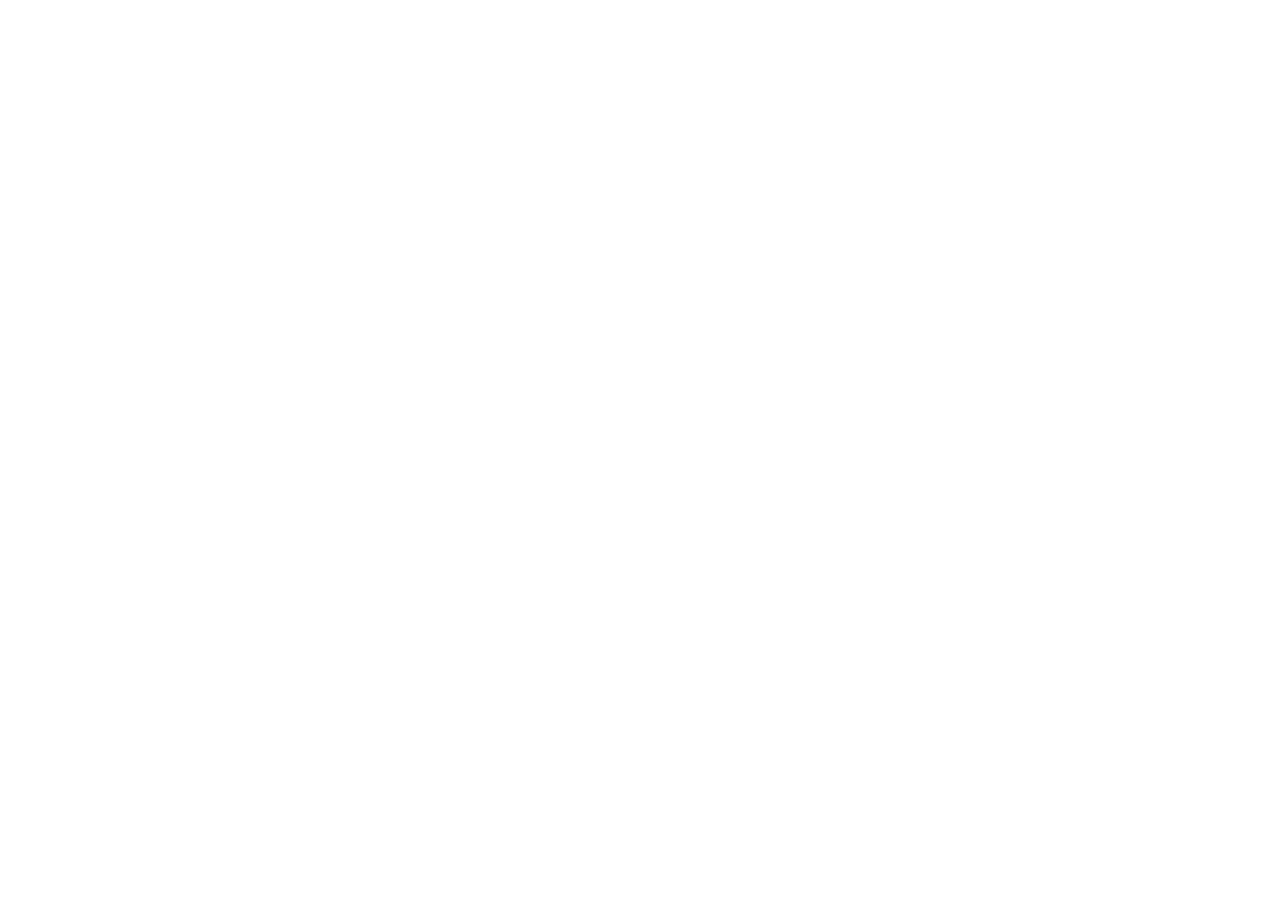
==== index.html @ 0e1753ed "creating this repository" ====
<!DOCTYPE html>
<html>
<head>
	<title></title>
	<link rel="stylesheet" type="text/css" href="styles/style.css">
	<script type="text/javascript" src="scripts/script.js"></script>
</head>
<body>

</body>
</html>
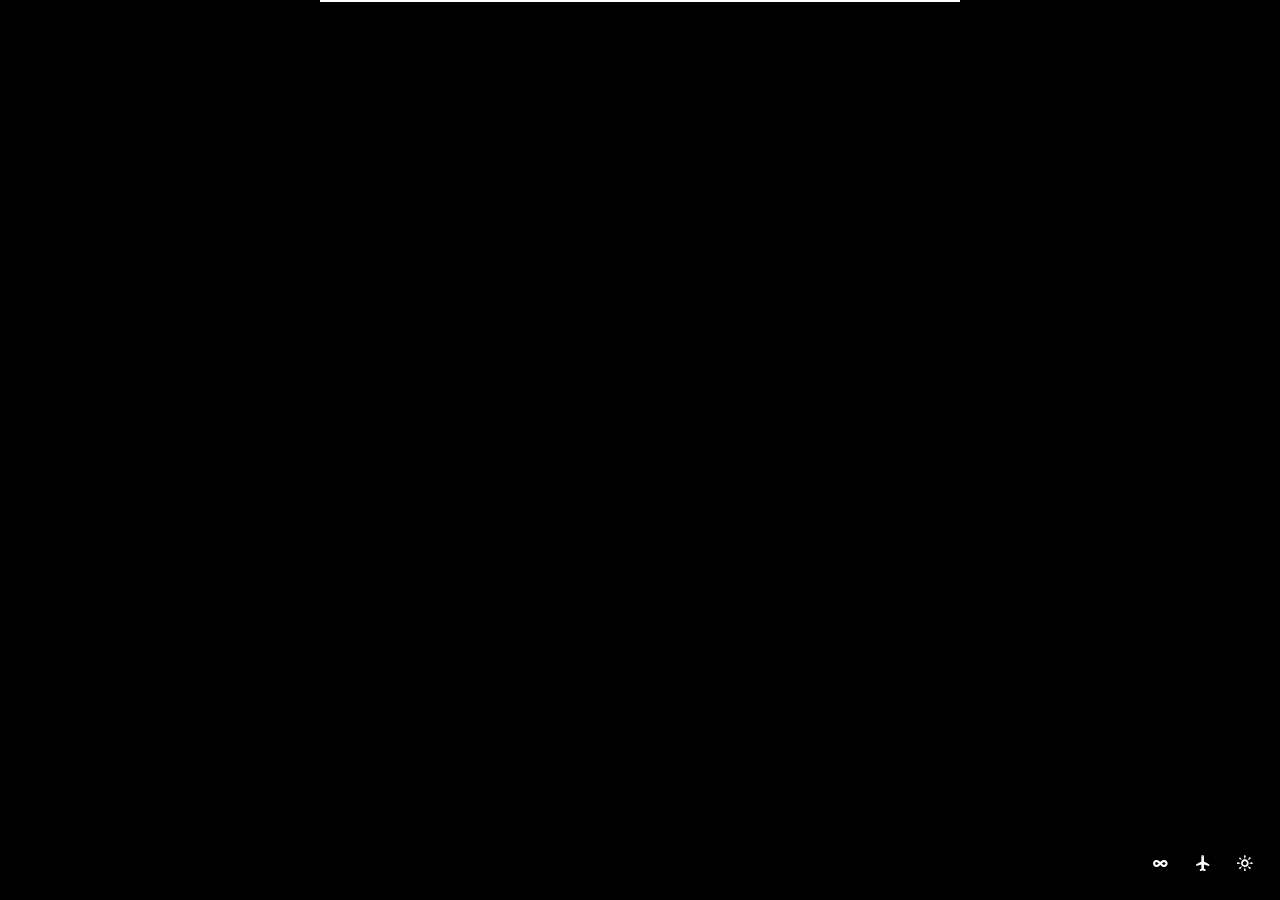
==== commit d12b19f3: "completed radial and airport" ====
--- a/index.html
+++ b/index.html
@@ -3,9 +3,42 @@
 <head>
 	<title></title>
 	<link rel="stylesheet" type="text/css" href="styles/style.css">
-	<script type="text/javascript" src="scripts/script.js"></script>
+	<link rel="stylesheet" type="text/css" href="fonts/icons/css/fontello.css">
+	
 </head>
-<body>
-
+<body class="radial">
+	<div id="radial_gradient"></div>
+	<div id="day_night"></div>
+	<div id="minute_line"></div>
+	<div id="display">
+		<div id="clock">
+			<span class="u1 time"></span>
+			<span class="u2 time"></span>
+			<span class="divider"></span>
+			<span class="u3 time"></span>
+			<span class="u4 time"></span>
+			<span class="divider"></span>
+			<span class="u5 time"></span>
+			<span class="u6 time"></span>
+		</div>
+		<div id="color">
+			<span class="u1 hex"></span>
+			<span class="u2 hex"></span>
+			<span class="divider"></span>
+			<span class="u3 hex"></span>
+			<span class="u4 hex"></span>
+			<span class="divider"></span>
+			<span class="u5 hex"></span>
+			<span class="u6 hex"></span>
+		</div>
+	</div>
+	<div id="styleswitcher">
+		<ul>
+			<li><button id="radial_btn"><span class="icon-infinity">Radial</span></button></li>
+			<li><button id="airport_btn"><span class="icon-plane">Airport</span></button></li>
+			<li><button id="daynight_btn"><span class="icon-sun-1">Day/Night</span></button></li>
+		</ul>
+	</div>
 </body>
-</html>
+<script type="text/javascript" src="scripts/script.js"></script>
+</html>--- a/styles/style.css
+++ b/styles/style.css
@@ -0,0 +1,286 @@
+/*CSS RESET*/
+@import url("reset.css");
+/*DOT MATRIX FONT*/
+@import url("http://ilearncode.com/webfonts/scoreboard/scoreboard_font.css");
+/*ROBOTO THIN*/
+@import url('https://fonts.googleapis.com/css?family=Roboto:100');
+
+/* BASE STYLES */
+* {
+	transition: transform .3s ease-in-out, width .3s ease, color .3s ease-in-out;
+}
+body {
+	background: #000;
+}
+#display {
+	width: 32rem;
+	height: 110px;
+	padding: 1rem 2rem;
+	position: absolute;
+	top:0;
+	left:0;
+	bottom:0;
+	right:0;
+	margin:auto
+}
+#clock, #color {
+	font-family: Arial;
+	font-size: 6rem;
+	position: absolute;
+	cursor: crosshair
+}
+.time, .hex, .divider {
+	text-align: center;
+	float: left;
+	width: 4rem;
+	color: #FFF
+}
+#radial_gradient, #day_night {
+	background-image: radial-gradient(#000,#000);
+	height: 100vh;
+	width: 100vw
+}
+
+#styleswitcher {
+	position: fixed;
+	bottom: 1rem;
+	right: 1rem
+}
+#styleswitcher li {
+	display:inline-block
+}
+#styleswitcher button {
+	height: 2rem;
+	width: 2rem;
+	border-radius: 50%;
+	background-color: black;
+	border: none;
+	cursor: pointer;
+	overflow: hidden;
+	line-height: 2rem;
+	padding:0;
+	margin: 0.2rem;
+	box-shadow: 0 0 2px #000
+}
+#styleswitcher button:hover {
+	background-color: #2F2F2F;
+}
+#styleswitcher button span {
+	width: 2rem;
+	font-size: 1rem
+}
+#styleswitcher button span:before {
+	color: #FFF
+}
+
+
+
+
+
+/*SPAN DELAYS*/
+.u1 { transition-delay: 0s }
+.u2 { transition-delay: 0.15s }
+.u3 { transition-delay: 0.3s }
+.u4 { transition-delay: 0.45s }
+.u5 { transition-delay: 0.6s }
+.u6 { transition-delay: 0.75s }
+
+
+/* RADIAL STYLES */
+
+.radial #day_night {
+	display:none;
+}
+
+.radial #clock, .radial #color {
+	font-family: "Score Board", Arial;
+}
+
+.radial .time {
+	color: rgba(255,255,255,1);
+	transform: rotateX(0deg)
+}
+.radial .hex {
+	color: rgba(255,255,255,0.1);
+	transform: rotateX(90deg)
+}
+
+.radial #display:hover .time {
+	color: rgba(255,255,255,0.1);
+	transform: rotateX(90deg)
+}
+.radial #display:hover .hex {
+	color: rgba(255,255,255,1);
+	transform: rotateX(0deg)
+}
+
+.radial #minute_line {
+	position: fixed;
+	top: 0;
+	margin-left: 50%;
+	transform: translateX(-50%);
+	background: rgb(255,255,255);
+	height: 2px;
+	width: 50%;
+}
+
+/* AIRPORT STYLES */
+
+body.airport {
+	background-color: #161616;
+	background-image: url('../images/dark-leather.png');
+}
+
+.airport #display {
+	width: 44rem;
+	border-radius: 5px;
+	box-shadow: inset 0 0 5px 1px rgba(10,10,10,0.6);
+	background-image: linear-gradient(rgba(35,35,35,.5), rgba(45,45,45,.5) 70%, rgba(65,65,65,.5));
+	border: 1px solid #222;
+	border-top: 1px solid #151515;
+	border-bottom: 1px solid #252525;
+}
+.airport #clock, .airport #color {
+	font-family: Roboto, Arial, Sans-Serif;
+	font-weight: 100;
+	text-transform: uppercase
+}
+.airport #radial_gradient {
+	opacity: 0;
+}
+.airport #day_night {
+	display: none;
+}
+.airport .time {
+	color: rgba(255,255,255,1);
+	transform: rotateX(0deg);
+	position: relative;
+}
+.airport .hex {
+	color: rgba(255,255,255,1);
+	transform: rotateX(90deg)
+}
+.airport .time:after, .airport .hex:after {
+	content: "";
+	border-top: 2px solid #151515;
+	border-bottom: 2px solid #252525;
+	top: 50%;
+	left: 0;
+	width: 100%;
+	position: absolute
+}
+.airport .time, .airport .hex, .airport .divider {
+	text-align: center;
+	float: left;
+	width: 4rem;
+	margin: 0 .25rem;
+	padding: 0 .5rem;
+	color: #FFF
+}
+.airport span.time, .airport span.hex {
+	background-color: #373737;
+	border-radius: 5px;
+	box-shadow: 0 1px 3px rgba(0,0,0,0.75);
+	background-image: linear-gradient(#222, #000 60%, #111);
+	border: 1px solid #222;
+	border-top: 1px solid #252525;
+	border-bottom: 1px solid #151515;
+}
+.airport #display:hover .time {
+	color: rgba(255,255,255,1);
+	transform: rotateX(0deg);
+}
+.airport #display:hover .hex {
+	color: rgba(255,255,255,1);
+	transform: rotateX(0deg)
+}
+
+.airport #minute_line {
+	position: fixed;
+	top: 0;
+	margin-left: 50%;
+	transform: translateX(-50%);
+	background: rgb(255,255,255);
+	height: 2px;
+	width: 50%;
+}
+/*SPAN DELAYS*/
+.airport #display:not(:hover) #clock .u1 { transition-delay: 0.3s }
+.airport #display:not(:hover) #clock .u2 { transition-delay: 0.45s }
+.airport #display:not(:hover) #clock .u3 { transition-delay: 0.6s }
+.airport #display:not(:hover) #clock .u4 { transition-delay: 0.75s }
+.airport #display:not(:hover) #clock .u5 { transition-delay: 0.9s }
+.airport #display:not(:hover) #clock .u6 { transition-delay: 1.05s }
+
+.airport #display:hover #color .u1 { transition-delay: 0.3s }
+.airport #display:hover #color .u2 { transition-delay: 0.45s }
+.airport #display:hover #color .u3 { transition-delay: 0.6s }
+.airport #display:hover #color .u4 { transition-delay: 0.75s }
+.airport #display:hover #color .u5 { transition-delay: 0.9s }
+.airport #display:hover #color .u6 { transition-delay: 1.05s }
+
+
+/* DAY/NIGHT STYLES */
+
+
+.daynight #radial_gradient {
+	display: none;
+}
+
+.daynight #clock, .daynight #color {
+	font-family: Roboto, Arial;
+	font-weight: 100;
+	text-transform: uppercase;
+}
+
+.daynight .time {
+	color: rgba(255,255,255,1);
+
+}
+.daynight .hex {
+	color: rgba(255,255,255,0.1);
+	
+}
+
+.daynight #display:hover .time {
+	color: rgba(255,255,255,0.1);
+	
+}
+.daynight #display:hover .hex {
+	color: rgba(255,255,255,1);
+	
+}
+
+.daynight #minute_line {
+	position: fixed;
+	top: 0;
+	margin-left: 50%;
+	transform: translateX(-50%);
+	background: rgb(255,255,255);
+	height: 2px;
+	width: 50%;
+}
+
+
+
+
+
+
+
+
+
+
+
+
+
+
+
+
+
+
+
+
+
+
+
+
--- a/fonts/icons/css/fontello.css
+++ b/fonts/icons/css/fontello.css
@@ -0,0 +1,60 @@
+@font-face {
+  font-family: 'fontello';
+  src: url('../font/fontello.eot?97473604');
+  src: url('../font/fontello.eot?97473604#iefix') format('embedded-opentype'),
+       url('../font/fontello.woff2?97473604') format('woff2'),
+       url('../font/fontello.woff?97473604') format('woff'),
+       url('../font/fontello.ttf?97473604') format('truetype'),
+       url('../font/fontello.svg?97473604#fontello') format('svg');
+  font-weight: normal;
+  font-style: normal;
+}
+/* Chrome hack: SVG is rendered more smooth in Windozze. 100% magic, uncomment if you need it. */
+/* Note, that will break hinting! In other OS-es font will be not as sharp as it could be */
+/*
+@media screen and (-webkit-min-device-pixel-ratio:0) {
+  @font-face {
+    font-family: 'fontello';
+    src: url('../font/fontello.svg?97473604#fontello') format('svg');
+  }
+}
+*/
+ 
+ [class^="icon-"]:before, [class*=" icon-"]:before {
+  font-family: "fontello";
+  font-style: normal;
+  font-weight: normal;
+  speak: none;
+ 
+  display: inline-block;
+  text-decoration: inherit;
+  width: 1em;
+  margin-right: .2em;
+  text-align: center;
+  /* opacity: .8; */
+ 
+  /* For safety - reset parent styles, that can break glyph codes*/
+  font-variant: normal;
+  text-transform: none;
+ 
+  /* fix buttons height, for twitter bootstrap */
+  line-height: 1em;
+ 
+  /* Animation center compensation - margins should be symmetric */
+  /* remove if not needed */
+  margin-left: .2em;
+ 
+  /* you can be more comfortable with increased icons size */
+  /* font-size: 120%; */
+ 
+  /* Font smoothing. That was taken from TWBS */
+  -webkit-font-smoothing: antialiased;
+  -moz-osx-font-smoothing: grayscale;
+ 
+  /* Uncomment for 3D effect */
+  /* text-shadow: 1px 1px 1px rgba(127, 127, 127, 0.3); */
+}
+ 
+.icon-plane:before { content: '\e800'; } /* '' */
+.icon-sun-1:before { content: '\e801'; } /* '' */
+.icon-infinity:before { content: '\e802'; } /* '' */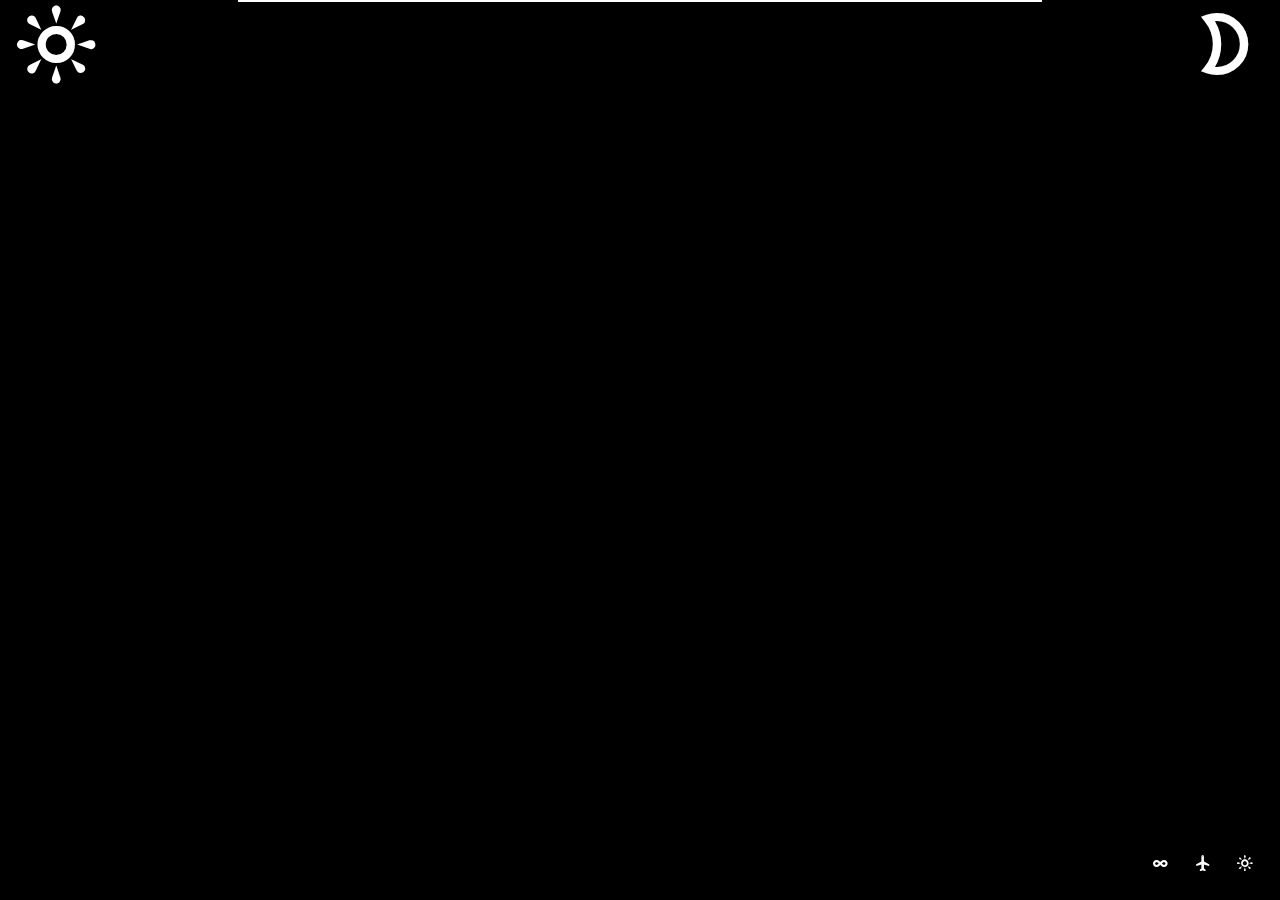
==== commit d27cdb4a: "started daynight" ====
--- a/index.html
+++ b/index.html
@@ -6,9 +6,12 @@
 	<link rel="stylesheet" type="text/css" href="fonts/icons/css/fontello.css">
 	
 </head>
-<body class="radial">
+<body class="daynight">
 	<div id="radial_gradient"></div>
-	<div id="day_night"></div>
+	<div id="day_night">
+		<div id="sun"><span class="icon-sun-1"></span></div>
+		<div id="moon"><span class="icon-moon"></span></div>
+	</div>
 	<div id="minute_line"></div>
 	<div id="display">
 		<div id="clock">
--- a/styles/style.css
+++ b/styles/style.css
@@ -36,10 +36,14 @@
 	color: #FFF
 }
 #radial_gradient, #day_night {
-	background-image: radial-gradient(#000,#000);
+	background-image: none;
 	height: 100vh;
 	width: 100vw
 }
+#sun, #moon {
+	display: none;
+}
+
 
 #styleswitcher {
 	position: fixed;
@@ -260,27 +264,41 @@
 	height: 2px;
 	width: 50%;
 }
-
-
-
-
-
-
-
-
-
-
-
-
-
-
-
-
-
-
-
-
-
-
-
-
+.daynight #sun, .daynight #moon {
+	display:block;
+	position: fixed;
+	font-size: 5rem;
+}
+#sun {
+	color: white;
+	top: 0;
+	left: 0;
+}
+#moon {
+	color: white;
+	top: 0;
+	right: 0;
+}
+
+
+
+
+
+
+
+
+
+
+
+
+
+
+
+
+
+
+
+
+
+
+
--- a/fonts/icons/css/fontello.css
+++ b/fonts/icons/css/fontello.css
@@ -1,11 +1,11 @@
 @font-face {
   font-family: 'fontello';
-  src: url('../font/fontello.eot?97473604');
-  src: url('../font/fontello.eot?97473604#iefix') format('embedded-opentype'),
-       url('../font/fontello.woff2?97473604') format('woff2'),
-       url('../font/fontello.woff?97473604') format('woff'),
-       url('../font/fontello.ttf?97473604') format('truetype'),
-       url('../font/fontello.svg?97473604#fontello') format('svg');
+  src: url('../font/fontello.eot?11325386');
+  src: url('../font/fontello.eot?11325386#iefix') format('embedded-opentype'),
+       url('../font/fontello.woff2?11325386') format('woff2'),
+       url('../font/fontello.woff?11325386') format('woff'),
+       url('../font/fontello.ttf?11325386') format('truetype'),
+       url('../font/fontello.svg?11325386#fontello') format('svg');
   font-weight: normal;
   font-style: normal;
 }
@@ -15,7 +15,7 @@
 @media screen and (-webkit-min-device-pixel-ratio:0) {
   @font-face {
     font-family: 'fontello';
-    src: url('../font/fontello.svg?97473604#fontello') format('svg');
+    src: url('../font/fontello.svg?11325386#fontello') format('svg');
   }
 }
 */
@@ -57,4 +57,5 @@
  
 .icon-plane:before { content: '\e800'; } /* '' */
 .icon-sun-1:before { content: '\e801'; } /* '' */
-.icon-infinity:before { content: '\e802'; } /* '' */+.icon-infinity:before { content: '\e802'; } /* '' */
+.icon-moon:before { content: '\e803'; } /* '' */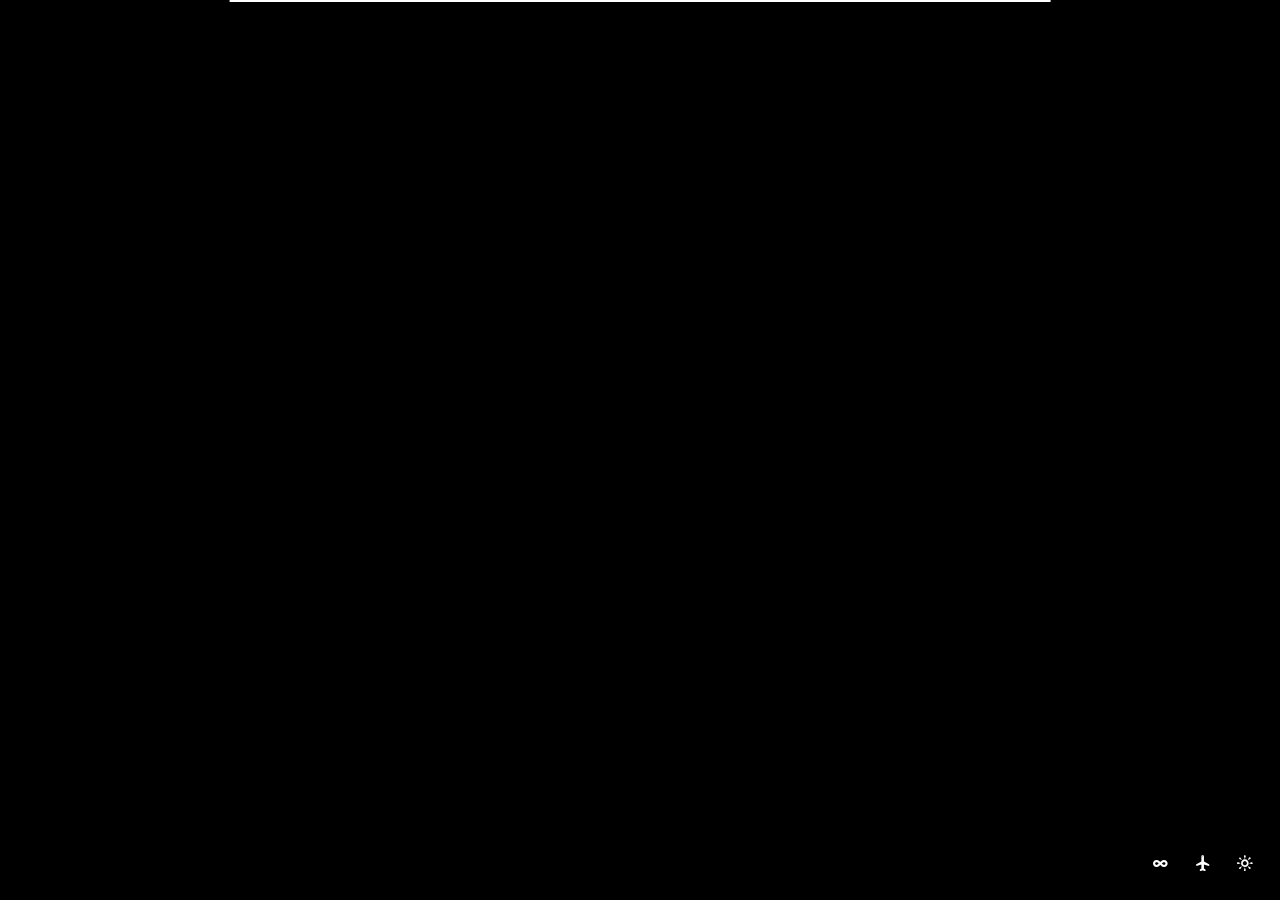
==== commit 3896dbd1: "updated index" ====
--- a/index.html
+++ b/index.html
@@ -6,7 +6,7 @@
 	<link rel="stylesheet" type="text/css" href="fonts/icons/css/fontello.css">
 	
 </head>
-<body class="daynight">
+<body class="radial">
 	<div id="radial_gradient"></div>
 	<div id="day_night">
 		<div id="sun"><span class="icon-sun-1"></span></div>
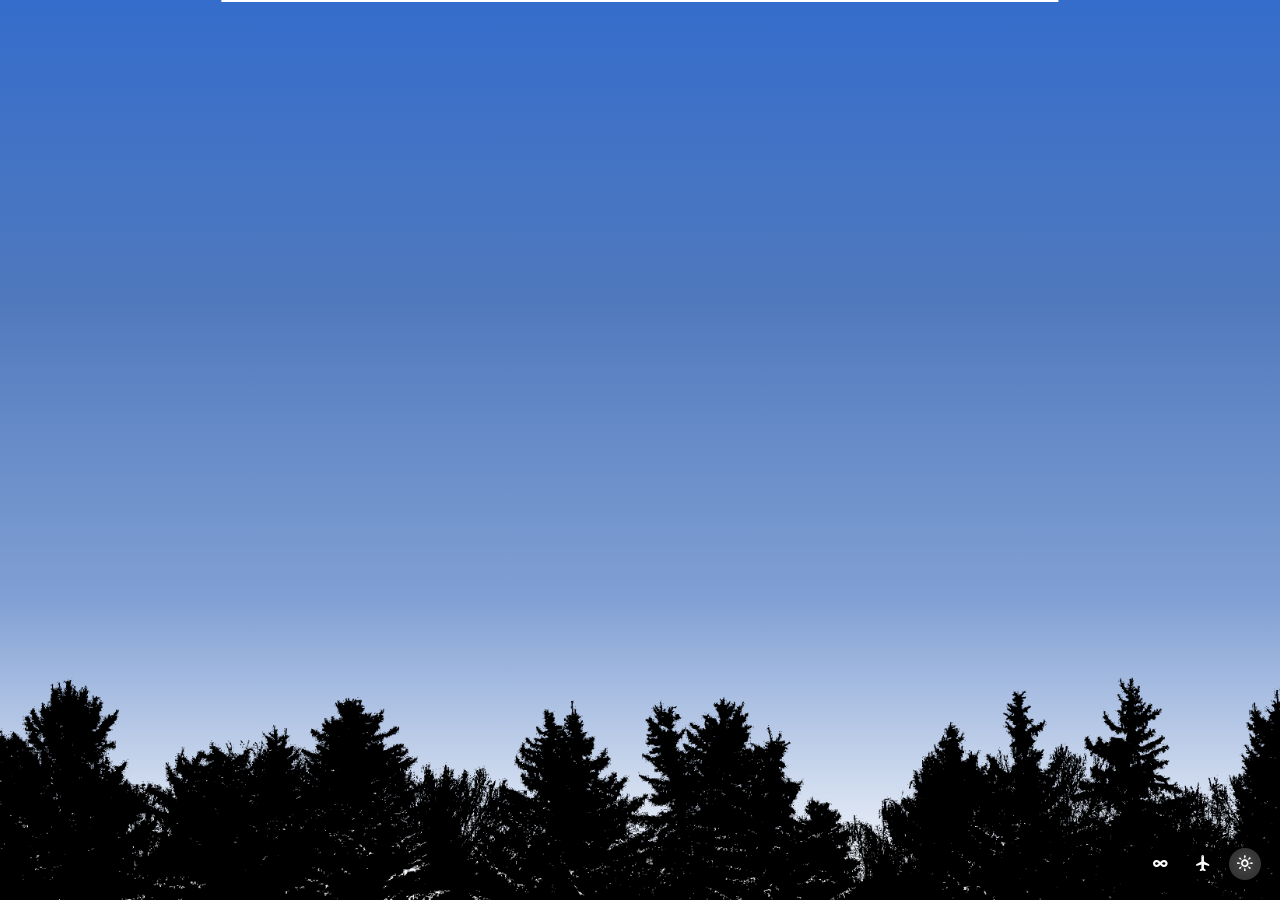
==== commit 48078f73: "daynight complete" ====
--- a/index.html
+++ b/index.html
@@ -6,12 +6,14 @@
 	<link rel="stylesheet" type="text/css" href="fonts/icons/css/fontello.css">
 	
 </head>
-<body class="radial">
+<body class="daynight">
 	<div id="radial_gradient"></div>
+	<div id="night"></div>
 	<div id="day_night">
 		<div id="sun"><span class="icon-sun-1"></span></div>
 		<div id="moon"><span class="icon-moon"></span></div>
 	</div>
+	<div id="forest"></div>
 	<div id="minute_line"></div>
 	<div id="display">
 		<div id="clock">
--- a/styles/style.css
+++ b/styles/style.css
@@ -10,7 +10,7 @@
 	transition: transform .3s ease-in-out, width .3s ease, color .3s ease-in-out;
 }
 body {
-	background: #000;
+	/*background: #000;*/
 }
 #display {
 	width: 32rem;
@@ -35,8 +35,11 @@
 	width: 4rem;
 	color: #FFF
 }
-#radial_gradient, #day_night {
+#radial_gradient, #night, #day_night {
 	background-image: none;
+	position:absolute;
+	top:0;
+	left:0;
 	height: 100vh;
 	width: 100vw
 }
@@ -76,6 +79,9 @@
 #styleswitcher button span:before {
 	color: #FFF
 }
+.radial #radial_btn {background-color: #2F2F2F;}
+.airport #airport_btn {background-color: #2F2F2F;}
+.daynight #daynight_btn {background-color: #2F2F2F;}
 
 
 
@@ -227,8 +233,23 @@
 /* DAY/NIGHT STYLES */
 
 
+body.daynight {
+	/*background-image: linear-gradient(rgba(0,0,0,1) 40%,rgba(0,50,91,1) 80%,rgba(160,140,90,1));*/
+	background-image: url("../images/milky.jpg");
+	background-size: cover;
+	
+}
 .daynight #radial_gradient {
 	display: none;
+}
+.daynight #night {
+	background-image: linear-gradient(rgba(53, 109, 204, 1),rgba(80, 121, 189, 1), rgba(129, 160, 212, 1), rgba(255,255,255,1))
+}
+.daynight #day_night {
+	background-image: url("../images/trees.png");
+	background-size: cover;
+	background-position: 50% 60%;
+	
 }
 
 .daynight #clock, .daynight #color {
@@ -269,36 +290,45 @@
 	position: fixed;
 	font-size: 5rem;
 }
+#night, #sun, #moon {
+	z-index: -1;
+}
+
 #sun {
 	color: white;
-	top: 0;
+	bottom: 0;
 	left: 0;
+	transform: translate(-50%);
 }
 #moon {
 	color: white;
-	top: 0;
-	right: 0;
-}
-
-
-
-
-
-
-
-
-
-
-
-
-
-
-
-
-
-
-
-
-
-
-
+	bottom: 0;
+	left: 0;
+	transform: translate(-50%);
+}
+.icon-moon:before, .icon-sun-1:before {
+	text-shadow: 0 0 20px #FFF;
+}
+
+
+
+
+
+
+
+
+
+
+
+
+
+
+
+
+
+
+
+
+
+
+
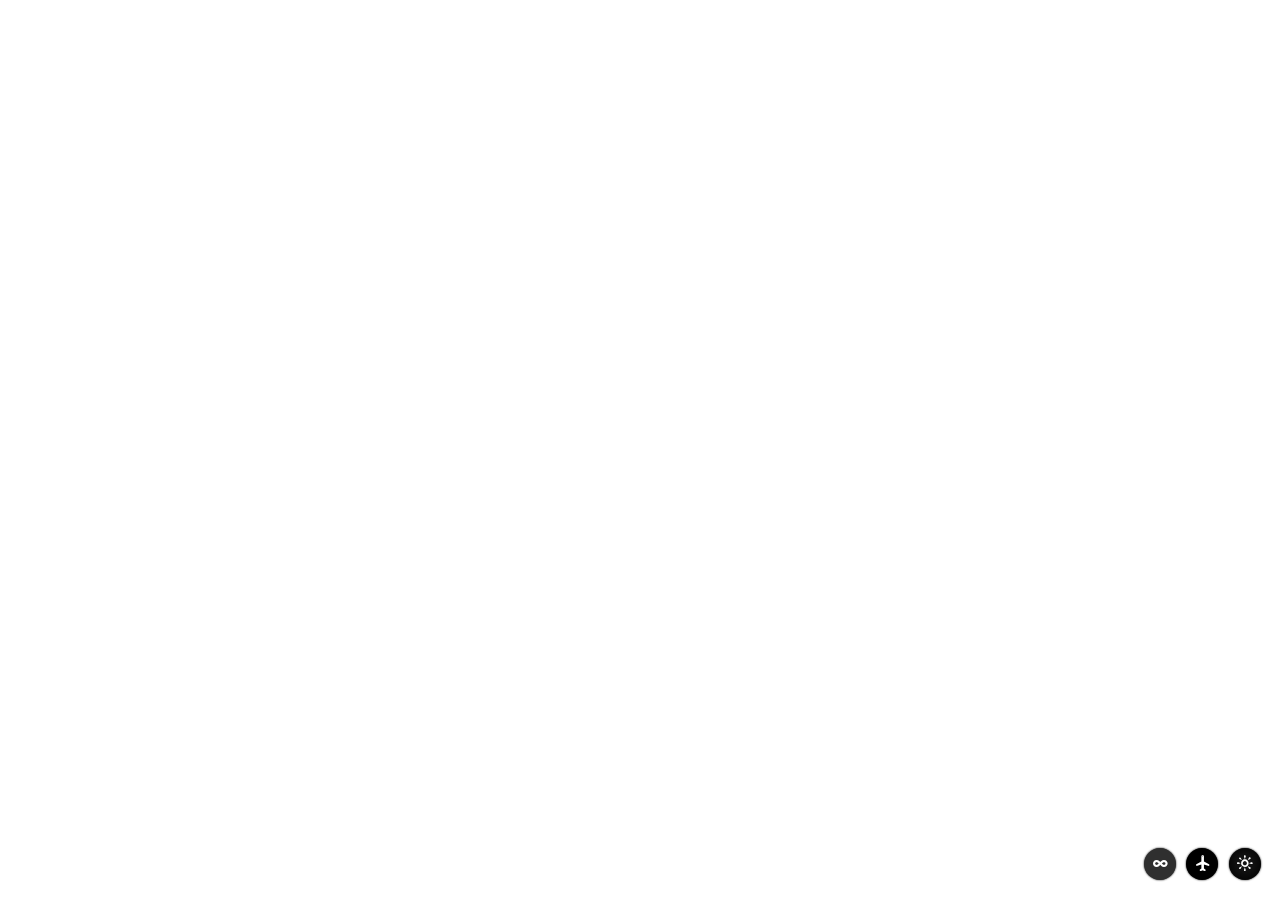
==== commit 624c1590: "updated index" ====
--- a/index.html
+++ b/index.html
@@ -6,7 +6,7 @@
 	<link rel="stylesheet" type="text/css" href="fonts/icons/css/fontello.css">
 	
 </head>
-<body class="daynight">
+<body class="radial">
 	<div id="radial_gradient"></div>
 	<div id="night"></div>
 	<div id="day_night">
